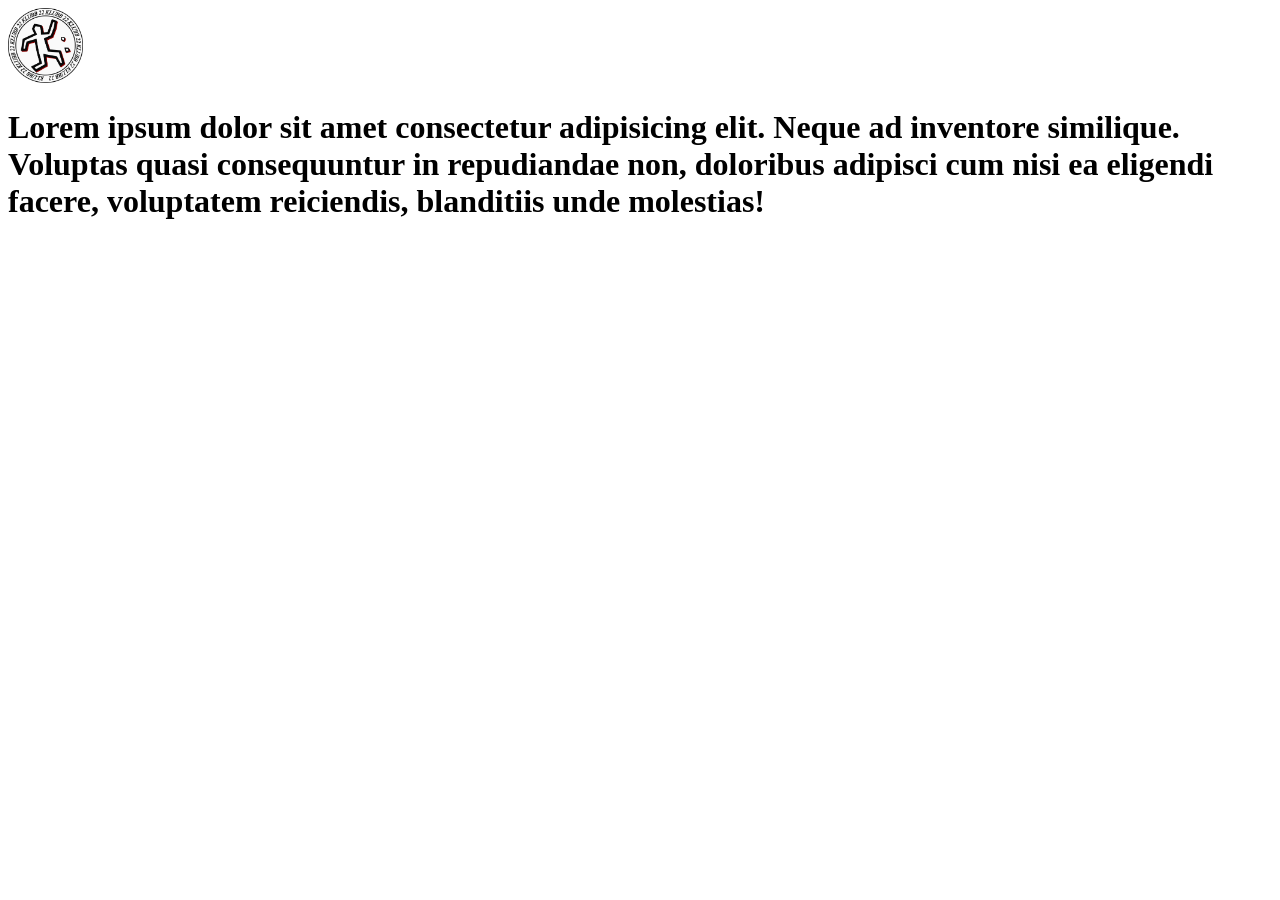
==== index.html @ c15eae03 "bild fil och logga inlagdt" ====
<!DOCTYPE html>
<html lang="sv">
<head>
	<meta charset="utf-8">
	<meta name="viewport" content="width=device-width, initial-scale=1.0">
	<title>Klubb22</title>
	<!-- CSS länk -->
	<link rel="stylesheet" type="text/css" href="klubb22.css" />
	<link rel="icon" type="image/x-icon" href="bilder/klubb22logo-vektoriserad.png">
</head>

<body class="Body">

<div id="topbar">
	<a href="https://edeenoo.github.io/klubb22hemsida/"> <img id="klubb22logotyp" src="bilder/klubb22logo-vektoriserad.png" alt="Klubb22logotyp"></a>
</div>
<h1>
	Lorem ipsum dolor sit amet consectetur adipisicing elit. Neque ad inventore similique. Voluptas quasi consequuntur in repudiandae non, doloribus adipisci cum nisi ea eligendi facere, voluptatem reiciendis, blanditiis unde molestias!
</h1>

</body>
</html>
---- klubb22.css ----
body {
    
}

#klubb22logotyp {
    width: 75px;
}
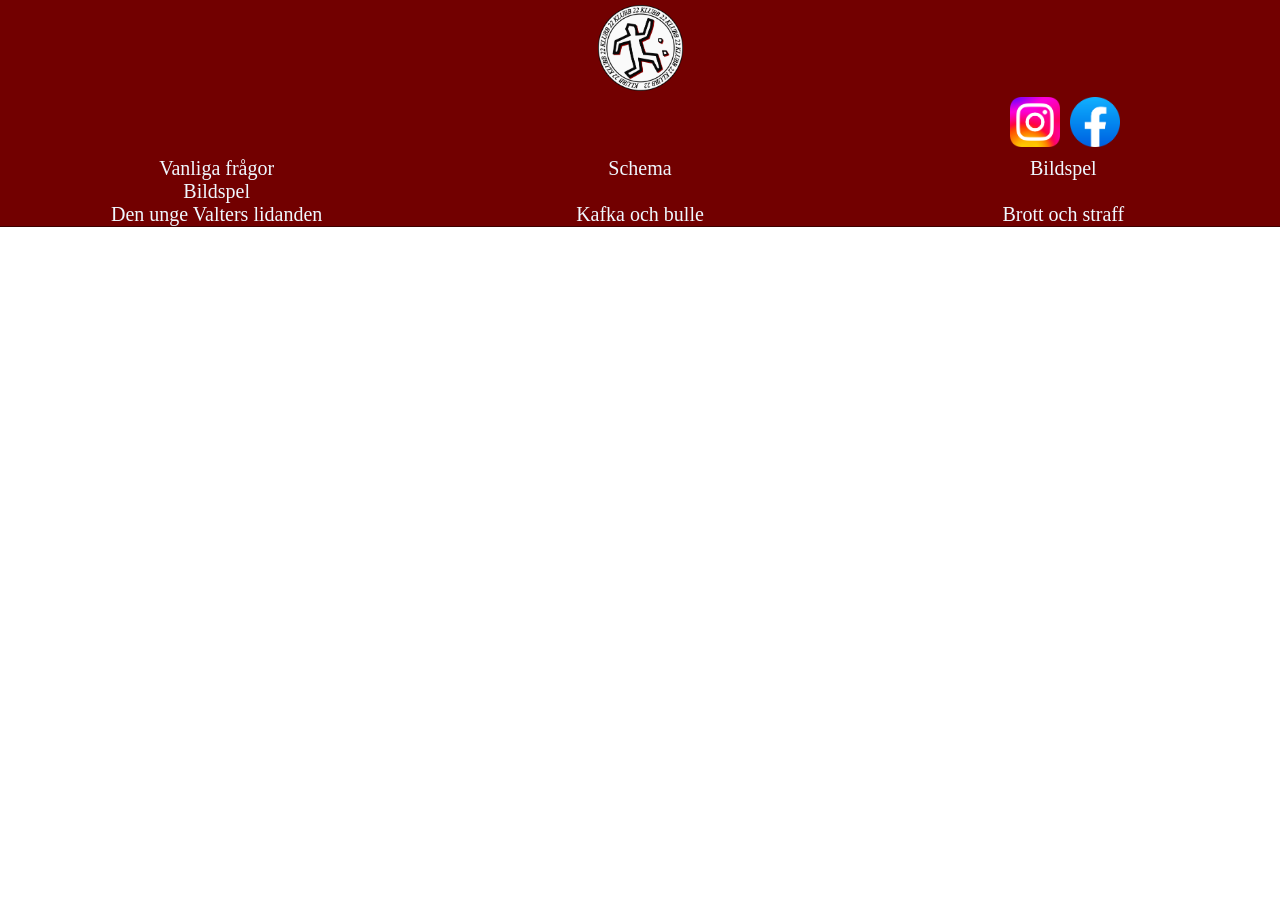
==== commit 25e35fe6: "toppbar progress" ====
--- a/index.html
+++ b/index.html
@@ -12,10 +12,38 @@
 <body class="Body">
 
 <div id="topbar">
-	<a href="https://edeenoo.github.io/klubb22hemsida/"> <img id="klubb22logotyp" src="bilder/klubb22logo-vektoriserad.png" alt="Klubb22logotyp"></a>
+	<a href="file:///home/edvin/Dokument/klubb22hemsida/index.html"> <img id="klubb22logotyp" src="bilder/klubb22logo-vektoriserad.png" alt="Klubb22logotyp"></a>
+	<div id="topbarin">
+		<div class="flikar" id="socialamedierhead">
+		<a href="https://www.instagram.com/klubb.22/"> <img class="socialamedier" src="bilder/Instagramlogo.png" alt="klubb22Instagram"></a>
+		<a href="https://www.facebook.com/profile.php?id=61573250642575"> <img class="socialamedier" src="bilder/Facebooklogo.png" alt="Klubb22Facebook"></a>
+		</div>
+		<div id="topbarleft">
+		<div class="flikar">Vanliga frågor</div>
+		<div class="flikar">Schema</div>
+		<div class="flikar">Bildspel</div>
+		<div class="flikar">Bildspel</div>
+		</div>
+		<div id="topbarright">
+		<div class="flikar">Den unge Valters lidanden</div>
+		<div class="flikar">Kafka och bulle</div>
+		<div class="flikar">Brott och straff</div>
+		<div class="flikar"></div>
+		</div>
+	</div>
 </div>
+
+<div id="topbarbottom">
+		<div class="gardin"></div>
+		<div class="gardin"></div>
+		<div class="gardin"></div>
+		<div class="gardin"></div>
+		<div class="gardin"></div>
+		<div class="gardin"></div>
+	</div>
+
 <h1>
-	Lorem ipsum dolor sit amet consectetur adipisicing elit. Neque ad inventore similique. Voluptas quasi consequuntur in repudiandae non, doloribus adipisci cum nisi ea eligendi facere, voluptatem reiciendis, blanditiis unde molestias!
+	Becky: "Lorem ipsum dolor sit amet consectetur adipisicing elit. Neque ad inventore similique. Voluptas quasi consequuntur in repudiandae non, doloribus adipisci cum nisi ea eligendi facere, voluptatem reiciendis, blanditiis unde molestias!"
 </h1>
 
 </body>
--- a/klubb22.css
+++ b/klubb22.css
@@ -1,7 +1,73 @@
+@media screen and (min-width: 1201px) {
 body {
+    width: 100%;
+}
+
+#topbar {
+    position: fixed;
+    width: 100%;
+    font-size: 20px;
+    background-color: rgb(114, 0, 0);
+    border-bottom: 1px solid rgb(62, 0, 0);
+    margin: -25px -8px;
+}
+
+#topbarin {
+    display: grid;
+    grid-template-columns: 1fr 1fr 1f;
+    padding: 0 5px;
+}
+
+#topbarleft {
+    display: grid;
+    grid-template-columns: 1fr 1fr 1fr;
+}
+ #topbarright {
+    display: grid;
+    grid-template-columns: 1fr 1fr 1fr;
+ }
+.flikar {
+    color: aliceblue;
+    margin: auto;
+}
+
+#klubb22logotyp {
+    position: static;
+    width: 85px;
+    display: block;
+    margin: auto;
+    padding-top: 9px;
+    padding-bottom: 6px;
+}
+
+#socialamedierhead {
+    display: grid;
+    grid-template-columns: 1fr 1fr;
+    margin-right: 145px;
     
 }
 
-#klubb22logotyp {
-    width: 75px;
-}+.socialamedier {
+    width: 50px;
+    padding-top: -10px;
+    padding-bottom: 5px;
+    padding-right: 10px;
+    
+}
+
+/*#topbarbottom {
+    display: grid;
+    grid-template-columns: 1fr 1fr 1fr 1fr 1fr 100fr;
+    
+}
+
+.gardin {
+    height: 20px;
+    width: 20px;
+    border-bottom-left-radius: 50%;
+    border-bottom-right-radius: 50%;
+    background-color: rgb(152, 0, 0);
+    border-bottom: 1px solid rgb(93, 4, 4);
+}*/
+}
+@media screen and (max-width: 800px) {}
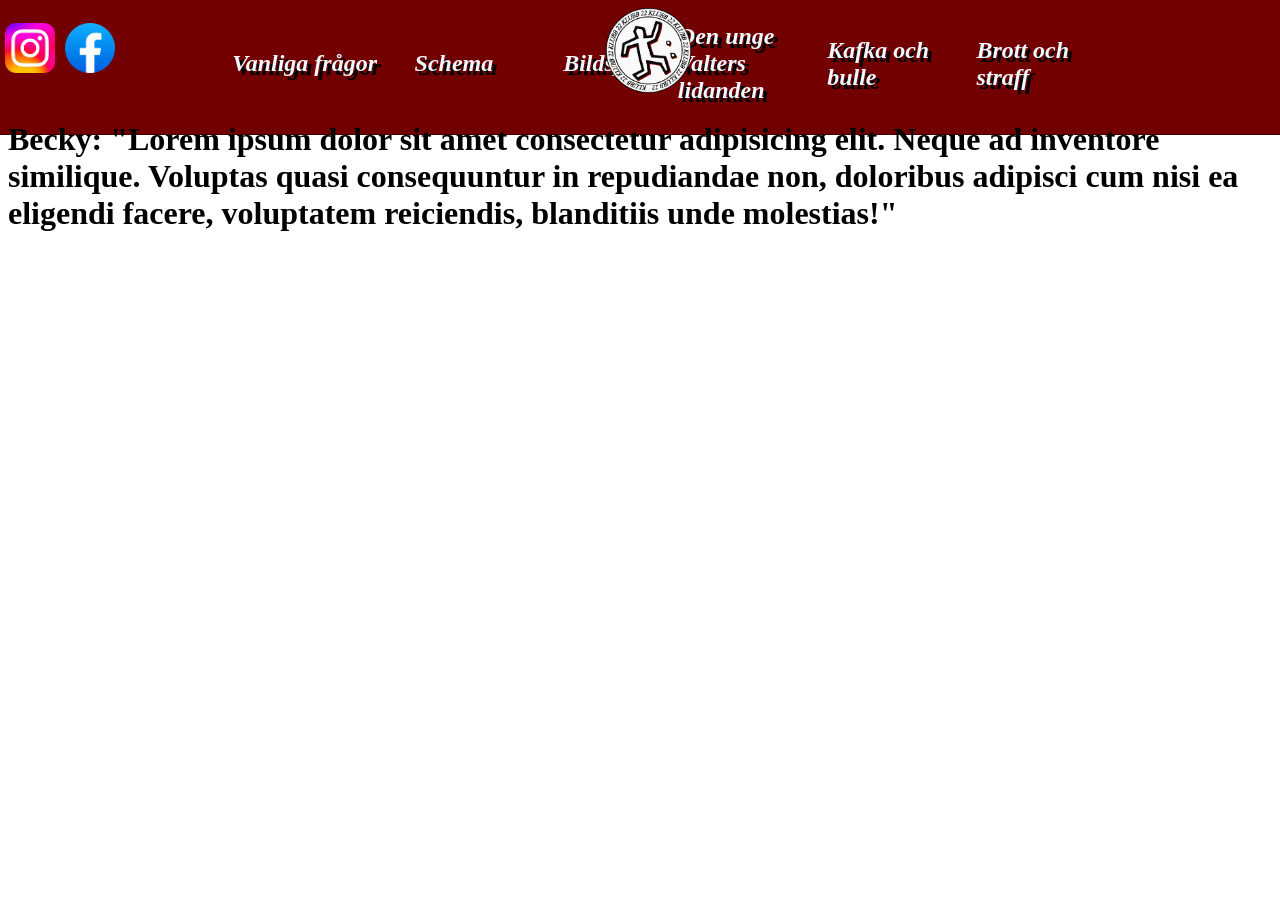
==== commit 7b9a91ed: "Gjorde saker på topbar" ====
--- a/index.html
+++ b/index.html
@@ -12,26 +12,27 @@
 <body class="Body">
 
 <div id="topbar">
-	<a href="file:///home/edvin/Dokument/klubb22hemsida/index.html"> <img id="klubb22logotyp" src="bilder/klubb22logo-vektoriserad.png" alt="Klubb22logotyp"></a>
+	
 	<div id="topbarin">
-		<div class="flikar" id="socialamedierhead">
-		<a href="https://www.instagram.com/klubb.22/"> <img class="socialamedier" src="bilder/Instagramlogo.png" alt="klubb22Instagram"></a>
-		<a href="https://www.facebook.com/profile.php?id=61573250642575"> <img class="socialamedier" src="bilder/Facebooklogo.png" alt="Klubb22Facebook"></a>
+		<div class="topbardelar" id="socialamedierhead">
+			<a href="https://www.instagram.com/klubb.22/"> <img class="socialamedier" src="bilder/Instagramlogo.png" alt="klubb22Instagram"></a>
+			<a href="https://www.facebook.com/profile.php?id=61573250642575"> <img class="socialamedier" src="bilder/Facebooklogo.png" alt="Klubb22Facebook"></a>
 		</div>
-		<div id="topbarleft">
-		<div class="flikar">Vanliga frågor</div>
-		<div class="flikar">Schema</div>
-		<div class="flikar">Bildspel</div>
-		<div class="flikar">Bildspel</div>
-		</div>
-		<div id="topbarright">
-		<div class="flikar">Den unge Valters lidanden</div>
-		<div class="flikar">Kafka och bulle</div>
-		<div class="flikar">Brott och straff</div>
-		<div class="flikar"></div>
-		</div>
+			<div class="flikar">Vanliga frågor</div>
+			<div class="flikar">Schema</div>
+			<div class="flikar">Bildspel</div>
+			
+		
+			
+			<div class="flikar">Den unge Valters lidanden</div>
+			<div class="flikar">Kafka och bulle</div>
+			<div class="flikar">Brott och straff</div>
+			<div class="flikar"></div>
+		
 	</div>
 </div>
+
+<a href="file:///home/edvin/Dokument/klubb22hemsida/index.html"> <img id="klubb22logotyp" src="bilder/klubb22logo-vektoriserad.png" alt="Klubb22logotyp"></a>
 
 <div id="topbarbottom">
 		<div class="gardin"></div>
--- a/klubb22.css
+++ b/klubb22.css
@@ -1,56 +1,68 @@
 @media screen and (min-width: 1201px) {
 body {
     width: 100%;
+    font-family: 'Times New Roman', Times, serif;
 }
 
 #topbar {
+    z-index: -1;
     position: fixed;
     width: 100%;
     font-size: 20px;
     background-color: rgb(114, 0, 0);
     border-bottom: 1px solid rgb(62, 0, 0);
     margin: -25px -8px;
+    font-weight: bold;
+    font-style: italic;
+    text-shadow: 4px 4px black;
+    font-size: 24px;
 }
 
 #topbarin {
     display: grid;
-    grid-template-columns: 1fr 1fr 1f;
-    padding: 0 5px;
+    grid-template-columns: 1fr 1fr 1fr 1fr 1fr 1fr 1fr 1fr;
+    margin-top: 30px;
+    margin-bottom: 20px;
+    padding: 10px 5px;
 }
 
-#topbarleft {
+/*#topbarleft {
     display: grid;
-    grid-template-columns: 1fr 1fr 1fr;
+    grid-template-columns: 1fr 1fr 0.8fr;
+    
 }
  #topbarright {
     display: grid;
-    grid-template-columns: 1fr 1fr 1fr;
- }
+    grid-template-columns: 1fr 0.8fr 0.6fr;
+    
+ }*/
 .flikar {
     color: aliceblue;
     margin: auto;
+    
 }
 
 #klubb22logotyp {
+    z-index: 2;
     position: static;
     width: 85px;
     display: block;
     margin: auto;
-    padding-top: 9px;
+    padding-top: 0px;
     padding-bottom: 6px;
 }
 
 #socialamedierhead {
     display: grid;
     grid-template-columns: 1fr 1fr;
-    margin-right: 145px;
+    margin-right: 105px;
     
 }
 
 .socialamedier {
     width: 50px;
-    padding-top: -10px;
-    padding-bottom: 5px;
+    padding-top: 0px;
+    
     padding-right: 10px;
     
 }
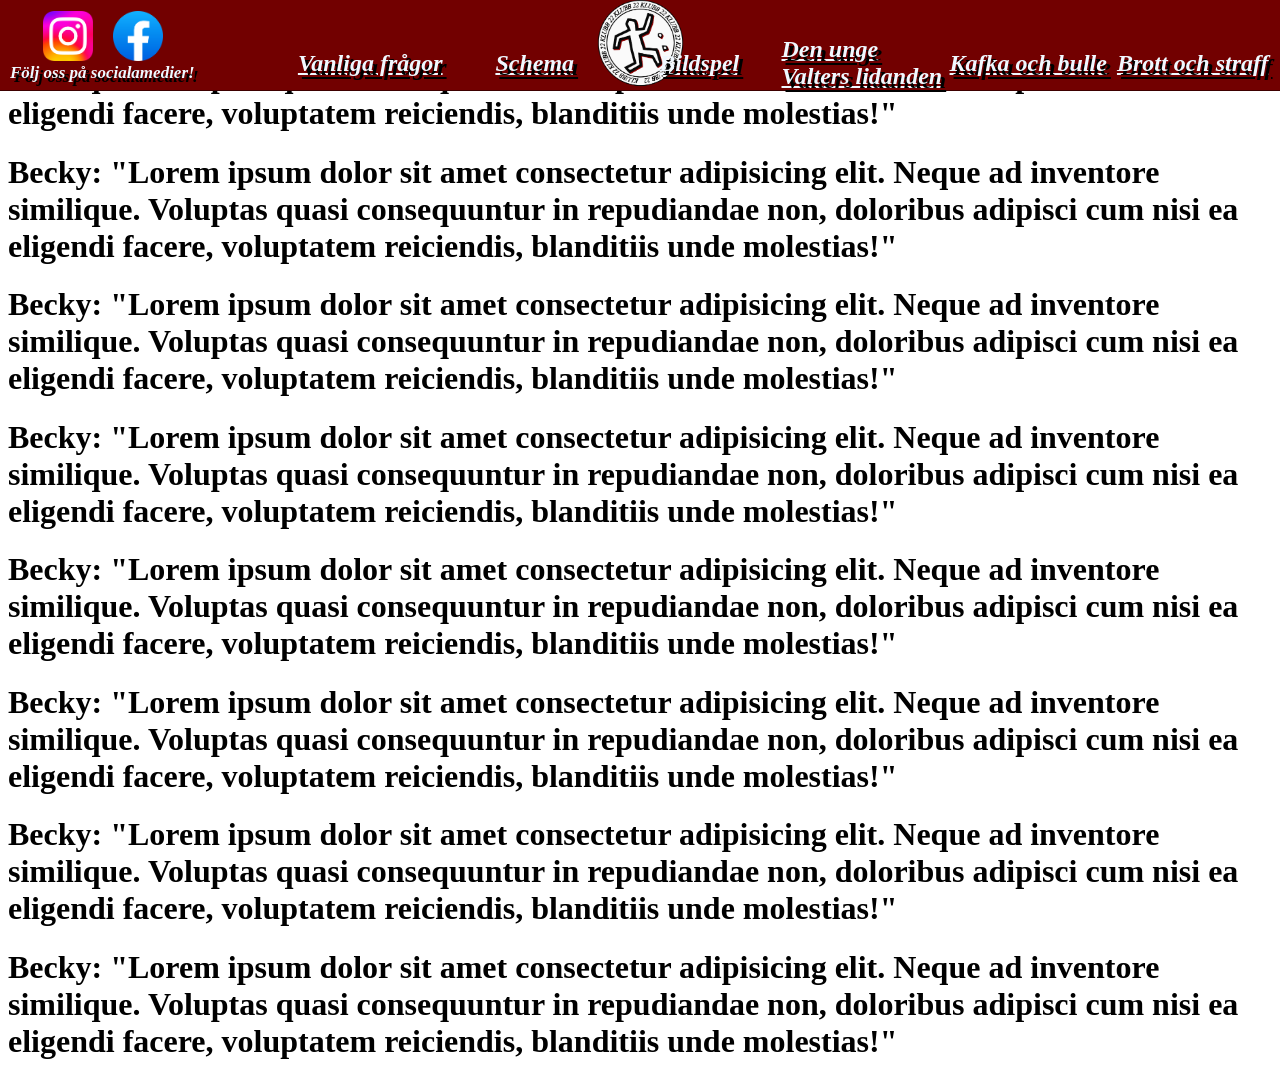
==== commit 88bb9c91: "uppdatering av topbar och tillägg av filer" ====
--- a/index.html
+++ b/index.html
@@ -1,51 +1,78 @@
-<!DOCTYPE html>
-<html lang="sv">
-<head>
-	<meta charset="utf-8">
-	<meta name="viewport" content="width=device-width, initial-scale=1.0">
-	<title>Klubb22</title>
-	<!-- CSS länk -->
-	<link rel="stylesheet" type="text/css" href="klubb22.css" />
-	<link rel="icon" type="image/x-icon" href="bilder/klubb22logo-vektoriserad.png">
-</head>
-
-<body class="Body">
-
-<div id="topbar">
-	
-	<div id="topbarin">
-		<div class="topbardelar" id="socialamedierhead">
-			<a href="https://www.instagram.com/klubb.22/"> <img class="socialamedier" src="bilder/Instagramlogo.png" alt="klubb22Instagram"></a>
-			<a href="https://www.facebook.com/profile.php?id=61573250642575"> <img class="socialamedier" src="bilder/Facebooklogo.png" alt="Klubb22Facebook"></a>
-		</div>
-			<div class="flikar">Vanliga frågor</div>
-			<div class="flikar">Schema</div>
-			<div class="flikar">Bildspel</div>
-			
-		
-			
-			<div class="flikar">Den unge Valters lidanden</div>
-			<div class="flikar">Kafka och bulle</div>
-			<div class="flikar">Brott och straff</div>
-			<div class="flikar"></div>
-		
-	</div>
-</div>
-
-<a href="file:///home/edvin/Dokument/klubb22hemsida/index.html"> <img id="klubb22logotyp" src="bilder/klubb22logo-vektoriserad.png" alt="Klubb22logotyp"></a>
-
-<div id="topbarbottom">
-		<div class="gardin"></div>
-		<div class="gardin"></div>
-		<div class="gardin"></div>
-		<div class="gardin"></div>
-		<div class="gardin"></div>
-		<div class="gardin"></div>
-	</div>
-
-<h1>
-	Becky: "Lorem ipsum dolor sit amet consectetur adipisicing elit. Neque ad inventore similique. Voluptas quasi consequuntur in repudiandae non, doloribus adipisci cum nisi ea eligendi facere, voluptatem reiciendis, blanditiis unde molestias!"
-</h1>
-
-</body>
+<!DOCTYPE html>
+<html lang="sv">
+<head>
+	<meta charset="utf-8">
+	<meta name="viewport" content="width=device-width, initial-scale=1.0">
+	<title>Klubb22</title>
+	<!-- CSS länk -->
+	<link rel="stylesheet" type="text/css" href="klubb22.css" />
+	<link rel="icon" type="image/x-icon" href="bilder/klubb22logo-vektoriserad.png">
+</head>
+
+<body class="Body">
+
+<div id="topbar">
+	
+	<div id="topbarin">
+		<div class="topbardelar" id="socialamedierhead">
+			<a class="socialamedierhref" href="https://www.instagram.com/klubb.22/"> <img class="socialamedier" src="bilder/Instagramlogo.png" alt="klubb22Instagram"></a>
+			<a class="socialamedierhref" href="https://www.facebook.com/profile.php?id=61573250642575/"> <img class="socialamedier" src="bilder/Facebooklogo.png" alt="Klubb22Facebook"></a>
+			
+		</div>
+			<a class="flikar" href="">Vanliga frågor</a>
+			<a class="flikar" href="">Schema</a>
+			<a class="flikar" href="">Bildspel</a>
+			
+			<a class="flikar" href="">Den unge Valters lidanden</a>
+			<a class="flikar" href="">Kafka och bulle</a>
+			<a class="flikar" href="">Brott och straff</a>
+			
+		
+	</div>
+	<div id="topbartext">Följ oss på socialamedier!</div>
+	<div id="klubb22logotypdiv">
+	<a class="klubb22logotyp" href="file:///home/edvin/Dokument/klubb22hemsida/index.html"> <img class="klubb22logotyp" src="bilder/klubb22logo-vektoriserad.png" alt="Klubb22logotyp"></a>
+	</div>
+</div>
+<!-- 
+	<div class="logodel"></div>
+	
+	<div class="logodel"></div>
+</div> -->
+
+<div id="topbarbottom">
+		<div class="gardin"></div>
+		<div class="gardin"></div>
+		<div class="gardin"></div>
+		<div class="gardin"></div>
+		<div class="gardin"></div>
+		<div class="gardin"></div>
+	</div>
+
+<h1>
+	Becky: "Lorem ipsum dolor sit amet consectetur adipisicing elit. Neque ad inventore similique. Voluptas quasi consequuntur in repudiandae non, doloribus adipisci cum nisi ea eligendi facere, voluptatem reiciendis, blanditiis unde molestias!"
+</h1>
+<h1>
+	Becky: "Lorem ipsum dolor sit amet consectetur adipisicing elit. Neque ad inventore similique. Voluptas quasi consequuntur in repudiandae non, doloribus adipisci cum nisi ea eligendi facere, voluptatem reiciendis, blanditiis unde molestias!"
+</h1>
+<h1>
+	Becky: "Lorem ipsum dolor sit amet consectetur adipisicing elit. Neque ad inventore similique. Voluptas quasi consequuntur in repudiandae non, doloribus adipisci cum nisi ea eligendi facere, voluptatem reiciendis, blanditiis unde molestias!"
+</h1>
+<h1>
+	Becky: "Lorem ipsum dolor sit amet consectetur adipisicing elit. Neque ad inventore similique. Voluptas quasi consequuntur in repudiandae non, doloribus adipisci cum nisi ea eligendi facere, voluptatem reiciendis, blanditiis unde molestias!"
+</h1>
+<h1>
+	Becky: "Lorem ipsum dolor sit amet consectetur adipisicing elit. Neque ad inventore similique. Voluptas quasi consequuntur in repudiandae non, doloribus adipisci cum nisi ea eligendi facere, voluptatem reiciendis, blanditiis unde molestias!"
+</h1>
+<h1>
+	Becky: "Lorem ipsum dolor sit amet consectetur adipisicing elit. Neque ad inventore similique. Voluptas quasi consequuntur in repudiandae non, doloribus adipisci cum nisi ea eligendi facere, voluptatem reiciendis, blanditiis unde molestias!"
+</h1>
+<h1>
+	Becky: "Lorem ipsum dolor sit amet consectetur adipisicing elit. Neque ad inventore similique. Voluptas quasi consequuntur in repudiandae non, doloribus adipisci cum nisi ea eligendi facere, voluptatem reiciendis, blanditiis unde molestias!"
+</h1>
+<h1>
+	Becky: "Lorem ipsum dolor sit amet consectetur adipisicing elit. Neque ad inventore similique. Voluptas quasi consequuntur in repudiandae non, doloribus adipisci cum nisi ea eligendi facere, voluptatem reiciendis, blanditiis unde molestias!"
+</h1>
+
+</body>
 </html>
--- a/klubb22.css
+++ b/klubb22.css
@@ -1,85 +1,116 @@
-@media screen and (min-width: 1201px) {
-body {
-    width: 100%;
-    font-family: 'Times New Roman', Times, serif;
-}
-
-#topbar {
-    z-index: -1;
-    position: fixed;
-    width: 100%;
-    font-size: 20px;
-    background-color: rgb(114, 0, 0);
-    border-bottom: 1px solid rgb(62, 0, 0);
-    margin: -25px -8px;
-    font-weight: bold;
-    font-style: italic;
-    text-shadow: 4px 4px black;
-    font-size: 24px;
-}
-
-#topbarin {
-    display: grid;
-    grid-template-columns: 1fr 1fr 1fr 1fr 1fr 1fr 1fr 1fr;
-    margin-top: 30px;
-    margin-bottom: 20px;
-    padding: 10px 5px;
-}
-
-/*#topbarleft {
-    display: grid;
-    grid-template-columns: 1fr 1fr 0.8fr;
-    
-}
- #topbarright {
-    display: grid;
-    grid-template-columns: 1fr 0.8fr 0.6fr;
-    
- }*/
-.flikar {
-    color: aliceblue;
-    margin: auto;
-    
-}
-
-#klubb22logotyp {
-    z-index: 2;
-    position: static;
-    width: 85px;
-    display: block;
-    margin: auto;
-    padding-top: 0px;
-    padding-bottom: 6px;
-}
-
-#socialamedierhead {
-    display: grid;
-    grid-template-columns: 1fr 1fr;
-    margin-right: 105px;
-    
-}
-
-.socialamedier {
-    width: 50px;
-    padding-top: 0px;
-    
-    padding-right: 10px;
-    
-}
-
-/*#topbarbottom {
-    display: grid;
-    grid-template-columns: 1fr 1fr 1fr 1fr 1fr 100fr;
-    
-}
-
-.gardin {
-    height: 20px;
-    width: 20px;
-    border-bottom-left-radius: 50%;
-    border-bottom-right-radius: 50%;
-    background-color: rgb(152, 0, 0);
-    border-bottom: 1px solid rgb(93, 4, 4);
-}*/
-}
+@media screen and (min-width: 1201px) {
+body {
+    width: 100%;
+    font-family: 'Times New Roman', Times, serif;
+}
+
+#topbar {
+    z-index: 1;
+    position: fixed;
+    width: 100%;
+    font-size: 20px;
+    background-color: rgb(114, 0, 0);
+    border-bottom: 1px solid rgb(62, 0, 0);
+    margin: -25px -8px;
+    font-weight: bold;
+    font-style: italic;
+    text-shadow: 4px 4px black;
+    font-size: 24px;
+    
+}
+
+#topbarin {
+    display: grid;
+    grid-template-columns: 1fr 1fr 1fr 1fr 1fr 1fr 1fr;
+    margin-top: 30px;
+    margin-bottom: 20px;
+    padding: 10px 5px;
+}
+
+.flikar {
+    z-index: 3;
+}
+
+/*#topbarleft {
+    display: grid;
+    grid-template-columns: 1fr 1fr 0.8fr;
+    
+}
+ #topbarright {
+    display: grid;
+    grid-template-columns: 1fr 0.8fr 0.6fr;
+    
+ }*/
+.flikar {
+    color: aliceblue;
+    margin: auto;
+    
+}
+
+#klubb22logotypdiv { 
+    z-index: 2;
+    position: fixed;
+    display: flex;
+    justify-content: center;
+    width: 100%;
+    margin-top: -90px;
+    
+    
+}
+
+.klubb22logotyp {
+    display: flex;
+    width: 85px;
+
+    
+/*  padding-top: 0px;
+    padding-bottom: 6px;
+*/
+}
+
+#socialamedierhead {
+    display: grid;
+    grid-template-columns: 1fr 1fr;
+    margin-right: 105px;
+    padding-left: 38px;
+    z-index: 3;
+}
+
+.socialamedier {
+    width: 50px;
+    margin-top: -25px;
+    margin-right: 20px;
+    
+}
+
+.socialamedierhref {
+    height: 25px;
+    width: 50px;
+    margin-right: 20px;
+}
+
+#topbartext {
+    color: aliceblue;
+    font-size: 17px;
+    margin-top: -57px;
+    margin-bottom: 7px;
+    margin-left: 10px;
+
+}
+
+/*#topbarbottom {
+    display: grid;
+    grid-template-columns: 1fr 1fr 1fr 1fr 1fr 100fr;
+    
+}
+
+.gardin {
+    height: 20px;
+    width: 20px;
+    border-bottom-left-radius: 50%;
+    border-bottom-right-radius: 50%;
+    background-color: rgb(152, 0, 0);
+    border-bottom: 1px solid rgb(93, 4, 4);
+}*/
+}
 @media screen and (max-width: 800px) {}
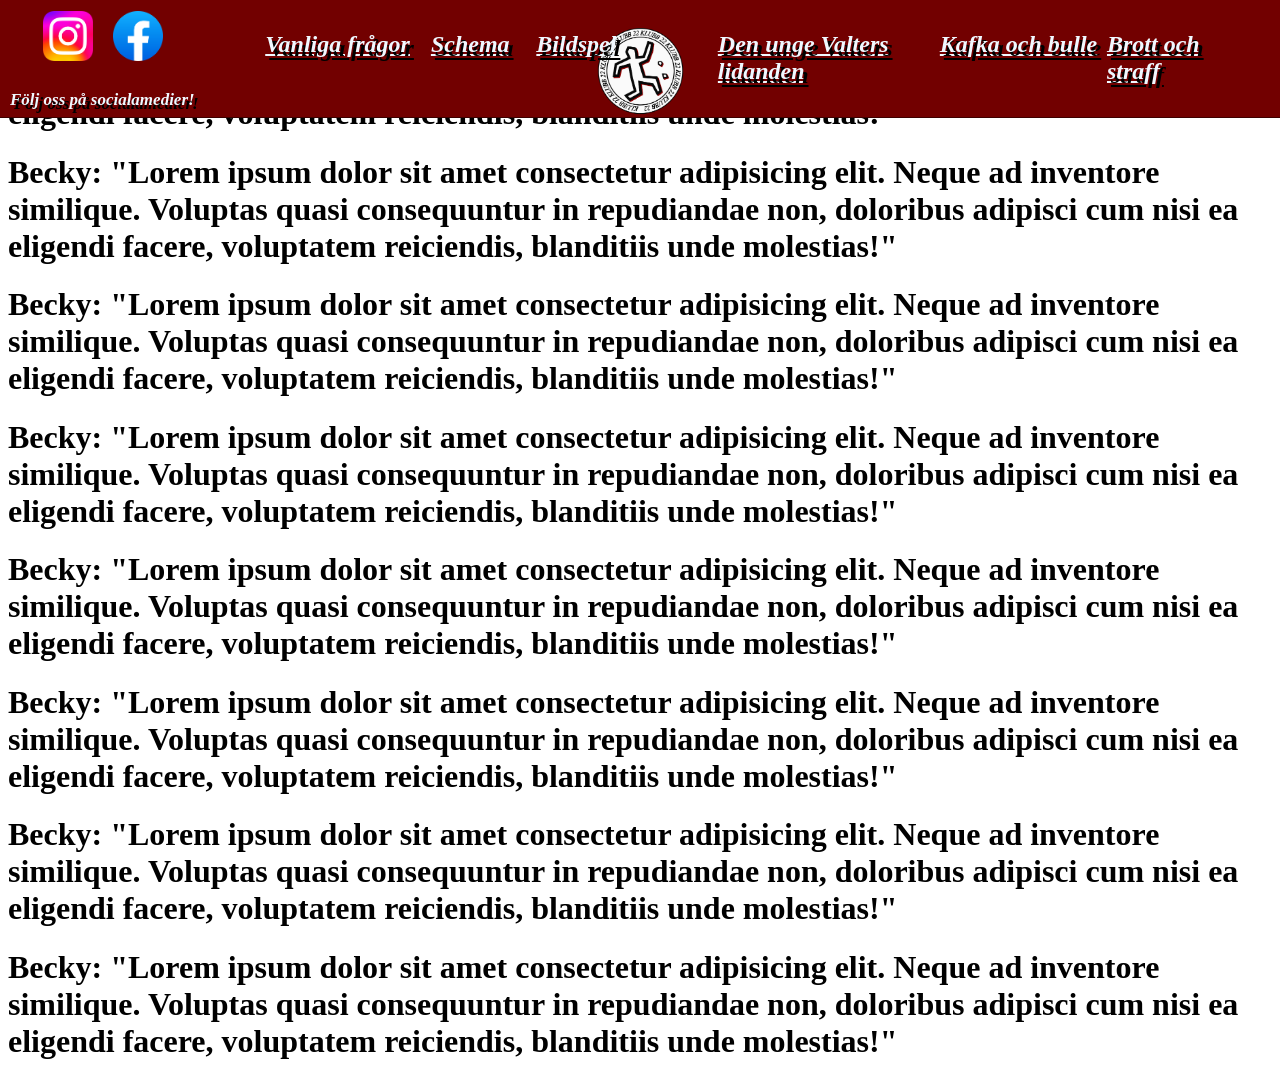
==== commit e8631cd8: "topbar animation och ljustering topbar nästintill färdig fast med buggar och kan behöva feedback" ====
--- a/index.html
+++ b/index.html
@@ -22,11 +22,11 @@
 			<a class="flikar" href="">Vanliga frågor</a>
 			<a class="flikar" href="">Schema</a>
 			<a class="flikar" href="">Bildspel</a>
-			
+			<div></div>
 			<a class="flikar" href="">Den unge Valters lidanden</a>
 			<a class="flikar" href="">Kafka och bulle</a>
 			<a class="flikar" href="">Brott och straff</a>
-			
+			<div></div>
 		
 	</div>
 	<div id="topbartext">Följ oss på socialamedier!</div>
--- a/klubb22.css
+++ b/klubb22.css
@@ -21,9 +21,9 @@
 
 #topbarin {
     display: grid;
-    grid-template-columns: 1fr 1fr 1fr 1fr 1fr 1fr 1fr;
+    grid-template-columns: 1fr 0.9fr 0.6fr 0.6fr 0.5fr 1.2fr 1fr 0.7fr 0.25fr;
     margin-top: 30px;
-    margin-bottom: 20px;
+    margin-bottom: 51px;
     padding: 10px 5px;
 }
 
@@ -44,7 +44,7 @@
 .flikar {
     color: aliceblue;
     margin: auto;
-    
+    margin-top: -5px;
 }
 
 #klubb22logotypdiv { 
@@ -53,9 +53,16 @@
     display: flex;
     justify-content: center;
     width: 100%;
-    margin-top: -90px;
+    margin-top: -89px;
     
-    
+}
+
+#klubb22logotypdiv:hover {
+    animation: logospin 2s infinite linear;
+}
+
+@keyframes logospin {
+    to {transform: rotate(360deg);}
 }
 
 .klubb22logotyp {
@@ -71,7 +78,7 @@
 #socialamedierhead {
     display: grid;
     grid-template-columns: 1fr 1fr;
-    margin-right: 105px;
+    margin-right: 75px;
     padding-left: 38px;
     z-index: 3;
 }
@@ -92,9 +99,10 @@
 #topbartext {
     color: aliceblue;
     font-size: 17px;
-    margin-top: -57px;
+    margin-top: -56px;
     margin-bottom: 7px;
     margin-left: 10px;
+    z-index: 4;
 
 }
 
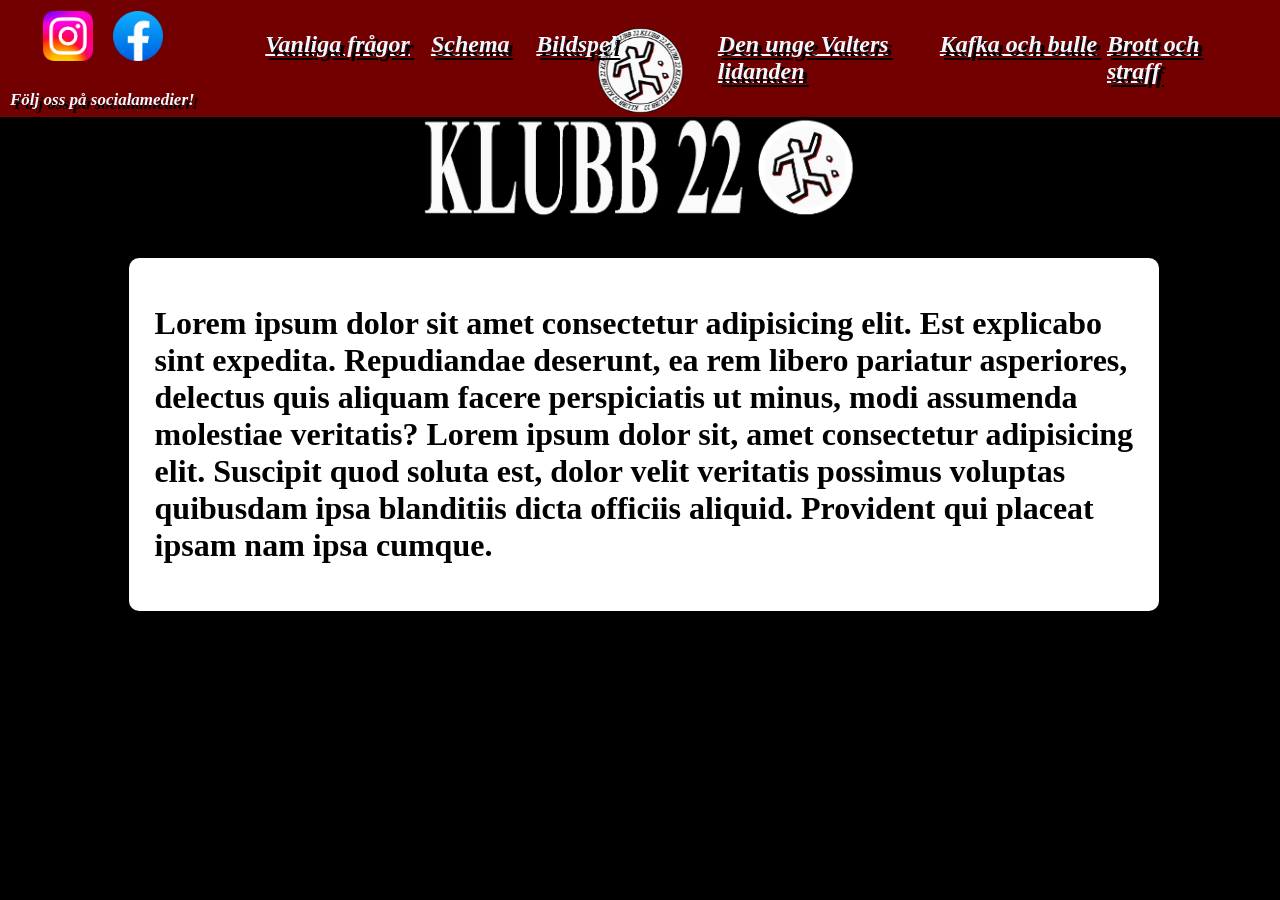
==== commit 9fc8e800: "sida progress" ====
--- a/index.html
+++ b/index.html
@@ -34,45 +34,15 @@
 	<a class="klubb22logotyp" href="file:///home/edvin/Dokument/klubb22hemsida/index.html"> <img class="klubb22logotyp" src="bilder/klubb22logo-vektoriserad.png" alt="Klubb22logotyp"></a>
 	</div>
 </div>
-<!-- 
-	<div class="logodel"></div>
-	
-	<div class="logodel"></div>
-</div> -->
 
-<div id="topbarbottom">
-		<div class="gardin"></div>
-		<div class="gardin"></div>
-		<div class="gardin"></div>
-		<div class="gardin"></div>
-		<div class="gardin"></div>
-		<div class="gardin"></div>
+<div id="main">
+	<div id="klubb22fulllogotypdiv">
+	<img id="klubb22fulllogotyp" src="bilder/fullLogo.webp" alt="Klubb22">
 	</div>
-
-<h1>
-	Becky: "Lorem ipsum dolor sit amet consectetur adipisicing elit. Neque ad inventore similique. Voluptas quasi consequuntur in repudiandae non, doloribus adipisci cum nisi ea eligendi facere, voluptatem reiciendis, blanditiis unde molestias!"
-</h1>
-<h1>
-	Becky: "Lorem ipsum dolor sit amet consectetur adipisicing elit. Neque ad inventore similique. Voluptas quasi consequuntur in repudiandae non, doloribus adipisci cum nisi ea eligendi facere, voluptatem reiciendis, blanditiis unde molestias!"
-</h1>
-<h1>
-	Becky: "Lorem ipsum dolor sit amet consectetur adipisicing elit. Neque ad inventore similique. Voluptas quasi consequuntur in repudiandae non, doloribus adipisci cum nisi ea eligendi facere, voluptatem reiciendis, blanditiis unde molestias!"
-</h1>
-<h1>
-	Becky: "Lorem ipsum dolor sit amet consectetur adipisicing elit. Neque ad inventore similique. Voluptas quasi consequuntur in repudiandae non, doloribus adipisci cum nisi ea eligendi facere, voluptatem reiciendis, blanditiis unde molestias!"
-</h1>
-<h1>
-	Becky: "Lorem ipsum dolor sit amet consectetur adipisicing elit. Neque ad inventore similique. Voluptas quasi consequuntur in repudiandae non, doloribus adipisci cum nisi ea eligendi facere, voluptatem reiciendis, blanditiis unde molestias!"
-</h1>
-<h1>
-	Becky: "Lorem ipsum dolor sit amet consectetur adipisicing elit. Neque ad inventore similique. Voluptas quasi consequuntur in repudiandae non, doloribus adipisci cum nisi ea eligendi facere, voluptatem reiciendis, blanditiis unde molestias!"
-</h1>
-<h1>
-	Becky: "Lorem ipsum dolor sit amet consectetur adipisicing elit. Neque ad inventore similique. Voluptas quasi consequuntur in repudiandae non, doloribus adipisci cum nisi ea eligendi facere, voluptatem reiciendis, blanditiis unde molestias!"
-</h1>
-<h1>
-	Becky: "Lorem ipsum dolor sit amet consectetur adipisicing elit. Neque ad inventore similique. Voluptas quasi consequuntur in repudiandae non, doloribus adipisci cum nisi ea eligendi facere, voluptatem reiciendis, blanditiis unde molestias!"
-</h1>
+	<div id="maintext">
+		<h1>Lorem ipsum dolor sit amet consectetur adipisicing elit. Est explicabo sint expedita. Repudiandae deserunt, ea rem libero pariatur asperiores, delectus quis aliquam facere perspiciatis ut minus, modi assumenda molestiae veritatis? Lorem ipsum dolor sit, amet consectetur adipisicing elit. Suscipit quod soluta est, dolor velit veritatis possimus voluptas quibusdam ipsa blanditiis dicta officiis aliquid. Provident qui placeat ipsam nam ipsa cumque.</h1>
+	</div>
+</div>
 
 </body>
 </html>
--- a/klubb22.css
+++ b/klubb22.css
@@ -1,5 +1,133 @@
 @media screen and (min-width: 1201px) {
 body {
+    width: 100%;
+    font-family: 'Times New Roman', Times, serif;
+    background-color: rgb(0, 0, 0);
+}
+
+/* -- toppbar -- */
+#topbar {
+    z-index: 1;
+    position: fixed;
+    width: 100%;
+    font-size: 20px;
+    background-color: rgb(114, 0, 0);
+    border-bottom: 2px solid rgb(0, 0, 0);
+    margin: -25px -8px;
+    font-weight: bold;
+    font-style: italic;
+    text-shadow: 4px 4px black;
+    font-size: 24px;
+    
+}
+
+#topbarin {
+    display: grid;
+    grid-template-columns: 1fr 0.9fr 0.6fr 0.6fr 0.5fr 1.2fr 1fr 0.7fr 0.25fr;
+    margin-top: 43px;
+    margin-bottom: 51px;
+    padding: 10px 5px;
+}
+
+.flikar {
+    z-index: 3;
+}
+
+.flikar {
+    color: aliceblue;
+    margin: auto;
+    margin-top: -5px;
+}
+
+#klubb22logotypdiv { 
+    z-index: 2;
+    position: fixed;
+    display: flex;
+    justify-content: center;
+    width: 100%;
+    margin-top: -89px;
+    
+}
+
+.klubb22logotyp:hover {
+    animation: logospin 3s infinite linear;
+}
+
+@keyframes logospin {
+    to {transform: rotate(360deg);}
+}
+
+.klubb22logotyp {
+    display: flex;
+    width: 85px;
+}
+
+#socialamedierhead {
+    display: grid;
+    grid-template-columns: 1fr 1fr;
+    margin-right: 75px;
+    padding-left: 38px;
+    z-index: 3;
+}
+
+.socialamedier {
+    width: 50px;
+    margin-top: -25px;
+    margin-right: 20px;
+    
+}
+
+.socialamedierhref {
+    height: 25px;
+    width: 50px;
+    margin-right: 20px;
+}
+
+#topbartext {
+    color: aliceblue;
+    font-size: 17px;
+    margin-top: -56px;
+    margin-bottom: 7px;
+    margin-left: 10px;
+    z-index: 4;
+
+}
+
+/* -- Main -- */
+
+#main {
+    
+padding-top: 100px;
+margin-left: -8px;
+}
+
+#klubb22fulllogotypdiv {
+    width: 100%;
+    position: fixed;
+    display: flex;
+    justify-content: center;
+    
+}
+
+#klubb22fulllogotyp {
+    width: 450px;
+    margin: auto;
+}
+
+#maintext {
+    background-color: white;
+    margin-top: 150px;
+    margin-left: 10%;
+    margin-right: 10%;
+    padding: 2%;
+    border-radius: 10px;
+    
+}
+
+/* -- Mobil vesion -- */
+}
+@media screen and (max-width: 800px) {
+    body {
     width: 100%;
     font-family: 'Times New Roman', Times, serif;
 }
@@ -57,8 +185,8 @@
     
 }
 
-#klubb22logotypdiv:hover {
-    animation: logospin 2s infinite linear;
+.klubb22logotyp:hover {
+    animation: logospin 3s infinite linear;
 }
 
 @keyframes logospin {
@@ -121,4 +249,3 @@
     border-bottom: 1px solid rgb(93, 4, 4);
 }*/
 }
-@media screen and (max-width: 800px) {}
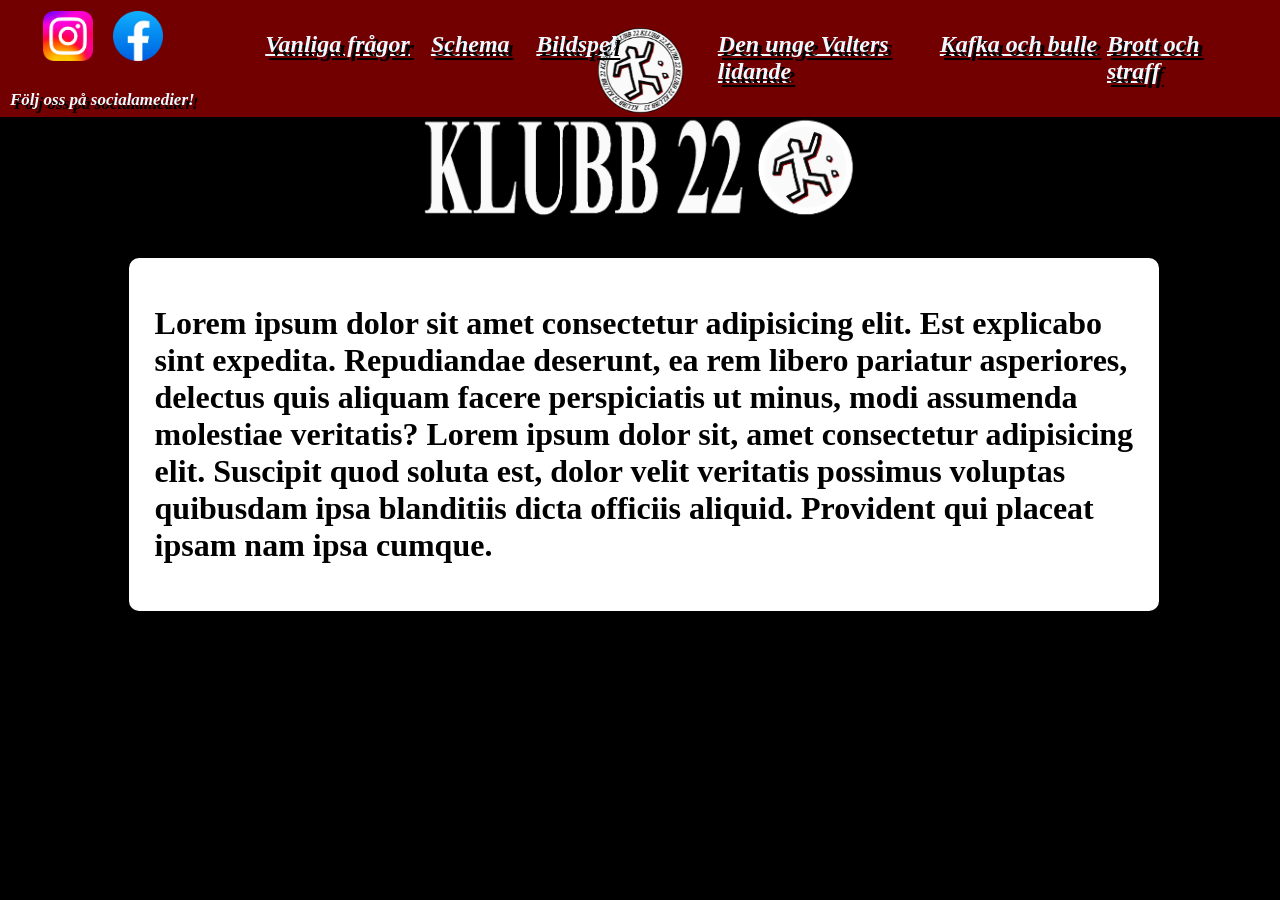
==== commit 9ae49997: "valters lidande tilllagd" ====
--- a/index.html
+++ b/index.html
@@ -23,7 +23,7 @@
 			<a class="flikar" href="">Schema</a>
 			<a class="flikar" href="">Bildspel</a>
 			<div></div>
-			<a class="flikar" href="">Den unge Valters lidanden</a>
+			<a class="flikar" href="file:///C:/Users/Alt/Documents/GitHub/klubb22hemsida/pj%C3%A4ser/denungevalterslidanden.html">Den unge Valters lidande</a>
 			<a class="flikar" href="">Kafka och bulle</a>
 			<a class="flikar" href="">Brott och straff</a>
 			<div></div>
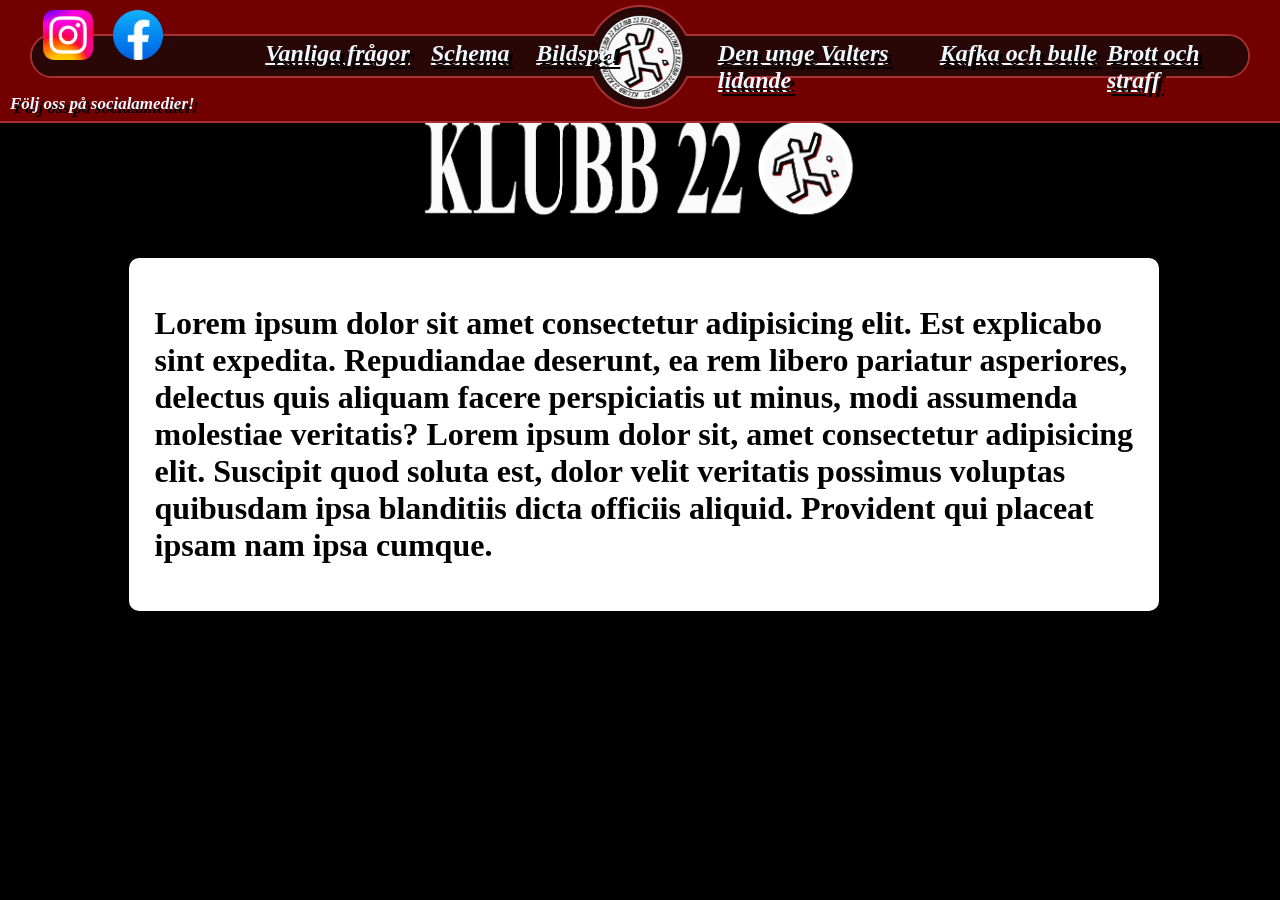
==== commit 8e3035c3: "jobbade på toppbaren" ====
--- a/index.html
+++ b/index.html
@@ -23,7 +23,7 @@
 			<a class="flikar" href="">Schema</a>
 			<a class="flikar" href="">Bildspel</a>
 			<div></div>
-			<a class="flikar" href="file:///C:/Users/Alt/Documents/GitHub/klubb22hemsida/pj%C3%A4ser/denungevalterslidanden.html">Den unge Valters lidande</a>
+			<a class="flikar" href="/home/edvin/Dokument/klubb22hemsida/pjäser/denungevalterslidanden.html">Den unge Valters lidande</a>
 			<a class="flikar" href="">Kafka och bulle</a>
 			<a class="flikar" href="">Brott och straff</a>
 			<div></div>
@@ -33,7 +33,13 @@
 	<div id="klubb22logotypdiv">
 	<a class="klubb22logotyp" href="file:///home/edvin/Dokument/klubb22hemsida/index.html"> <img class="klubb22logotyp" src="bilder/klubb22logo-vektoriserad.png" alt="Klubb22logotyp"></a>
 	</div>
+	<div id="topbarcosmetic">
+	<div id="circle"></div>
+	<div id="rectangle"></div>
+	<div id="rectangle2"></div>
+	</div>
 </div>
+
 
 <div id="main">
 	<div id="klubb22fulllogotypdiv">
--- a/klubb22.css
+++ b/klubb22.css
@@ -12,13 +12,58 @@
     width: 100%;
     font-size: 20px;
     background-color: rgb(114, 0, 0);
-    border-bottom: 2px solid rgb(0, 0, 0);
+    border-bottom: 2px solid rgb(167, 48, 48);
     margin: -25px -8px;
     font-weight: bold;
     font-style: italic;
     text-shadow: 4px 4px black;
     font-size: 24px;
-    
+    top: 7px;
+    
+}
+
+#topbarcosmetic {
+    position: fixed;
+    width: 100%;
+    
+    top: 0;
+}
+
+#circle {
+    z-index: 1;
+    position: relative;
+    height: 100px;
+    width: 100px;
+    background-color: #2a0707;
+    border-radius: 50%;
+    top: 5px;
+    margin: auto;
+    border: 2px solid rgb(167, 48, 48);
+
+}
+
+#rectangle {
+    z-index: inherit;
+    position: relative;
+    height: 40px;
+    width: 95%;
+    background-color: #2a0707;
+    top: -70px;
+    margin: auto;
+    border: 2px solid rgb(167, 48, 48);
+    border-radius: 50px;
+}
+
+#rectangle2 {
+    z-index: 2;
+    position: relative;
+    height: 40px;
+    width: 95%;
+    background-color: #2a0707;
+    top: -112px;
+    margin: auto;
+    
+    border-radius: 50px;
 }
 
 #topbarin {
@@ -36,7 +81,8 @@
 .flikar {
     color: aliceblue;
     margin: auto;
-    margin-top: -5px;
+    margin-top: 5px;
+    margin-bottom: -5px
 }
 
 #klubb22logotypdiv { 
@@ -45,7 +91,8 @@
     display: flex;
     justify-content: center;
     width: 100%;
-    margin-top: -89px;
+    /*margin-top: -79px;*/
+    top: 15px;
     
 }
 
